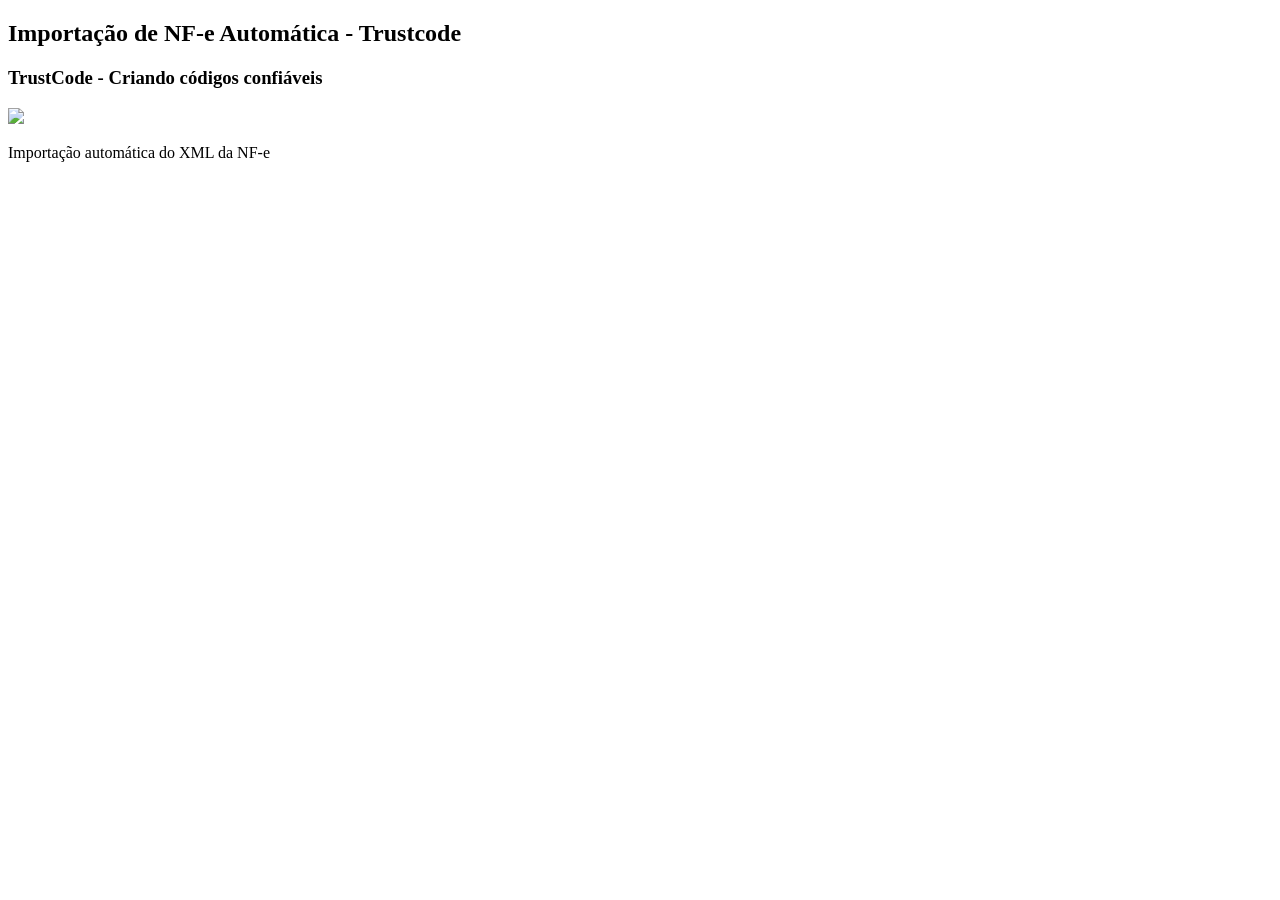
==== nfe_import/static/description/index.html @ 8baed001 "Logo e marketing Trustcode" ====
<!DOCTYPE HTML>
<meta charset="utf-8" />
<section class="oe_container">
    <div class="oe_row oe_spaced">
        <div class="oe_span12">
            <h2 class="oe_slogan">Importação de NF-e Automática - Trustcode</h2>
            <h3 class="oe_slogan">TrustCode - Criando códigos confiáveis</h3>
        </div>
        <div class="oe_span6">
            <div class="oe_demo oe_picture oe_screenshot">
                <a href="https://github.com/odoo-brazil">
                    <img src="/nfe_import/static/src/img/nfe_import.png">
                </a>                
            </div>
        </div>
        <div class="oe_span6">
            <p class="oe_mt32">
            	Importação automática do XML da NF-e	
           	</p>            
        </div>
    </div>
</section>
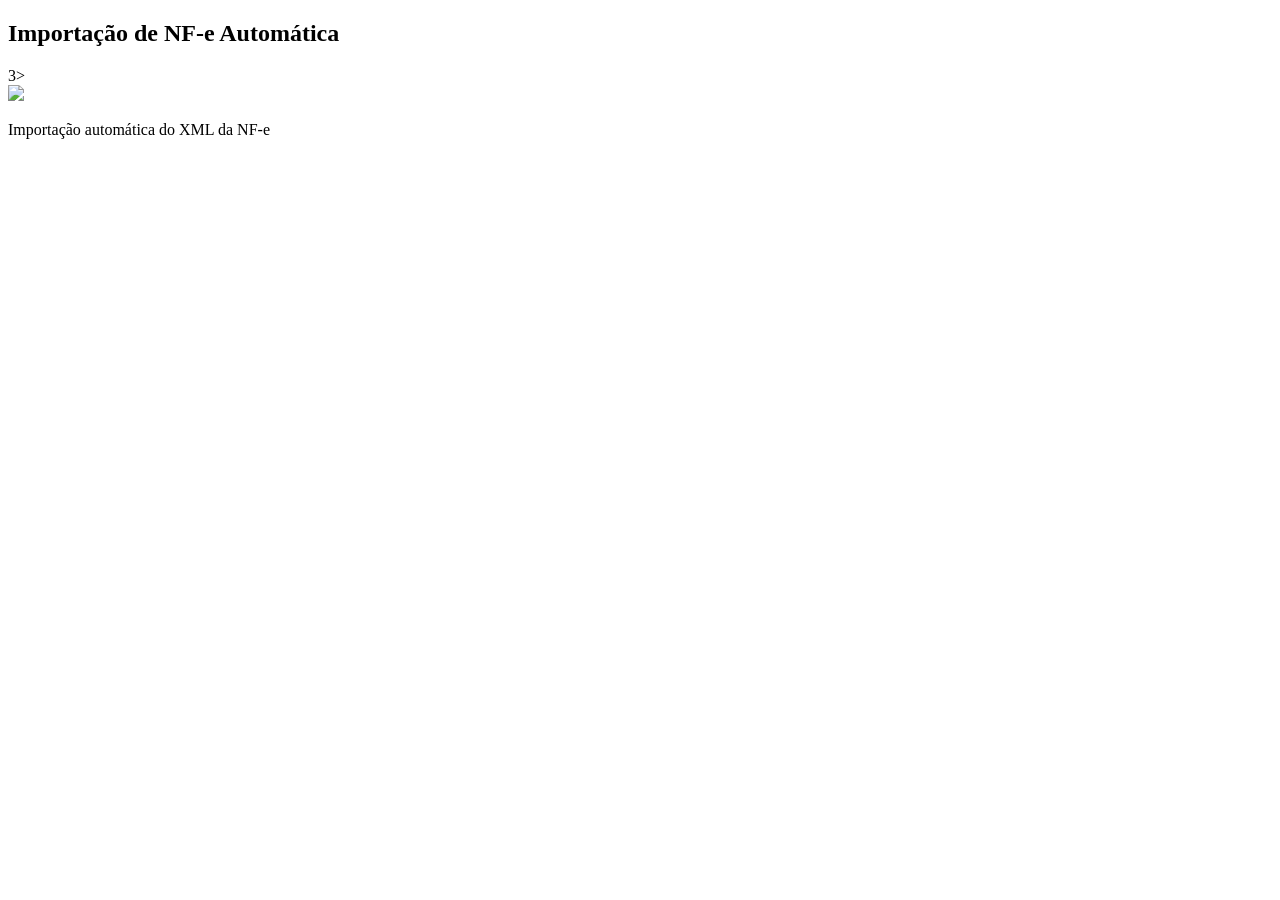
==== commit 40c7983b: "Missing author required (OCA)" ====
--- a/nfe_import/static/description/index.html
+++ b/nfe_import/static/description/index.html
@@ -1,22 +1,21 @@
 <!DOCTYPE HTML>
-<meta charset="utf-8" />
+<meta charset="utf-8"/>
 <section class="oe_container">
     <div class="oe_row oe_spaced">
         <div class="oe_span12">
-            <h2 class="oe_slogan">Importação de NF-e Automática - Trustcode</h2>
-            <h3 class="oe_slogan">TrustCode - Criando códigos confiáveis</h3>
+            <h2 class="oe_slogan">Importação de NF-e Automática</h2>3>
         </div>
         <div class="oe_span6">
             <div class="oe_demo oe_picture oe_screenshot">
                 <a href="https://github.com/odoo-brazil">
                     <img src="/nfe_import/static/src/img/nfe_import.png">
-                </a>                
+                </a>
             </div>
         </div>
         <div class="oe_span6">
             <p class="oe_mt32">
-            	Importação automática do XML da NF-e	
-           	</p>            
+                Importação automática do XML da NF-e
+            </p>
         </div>
     </div>
 </section>
